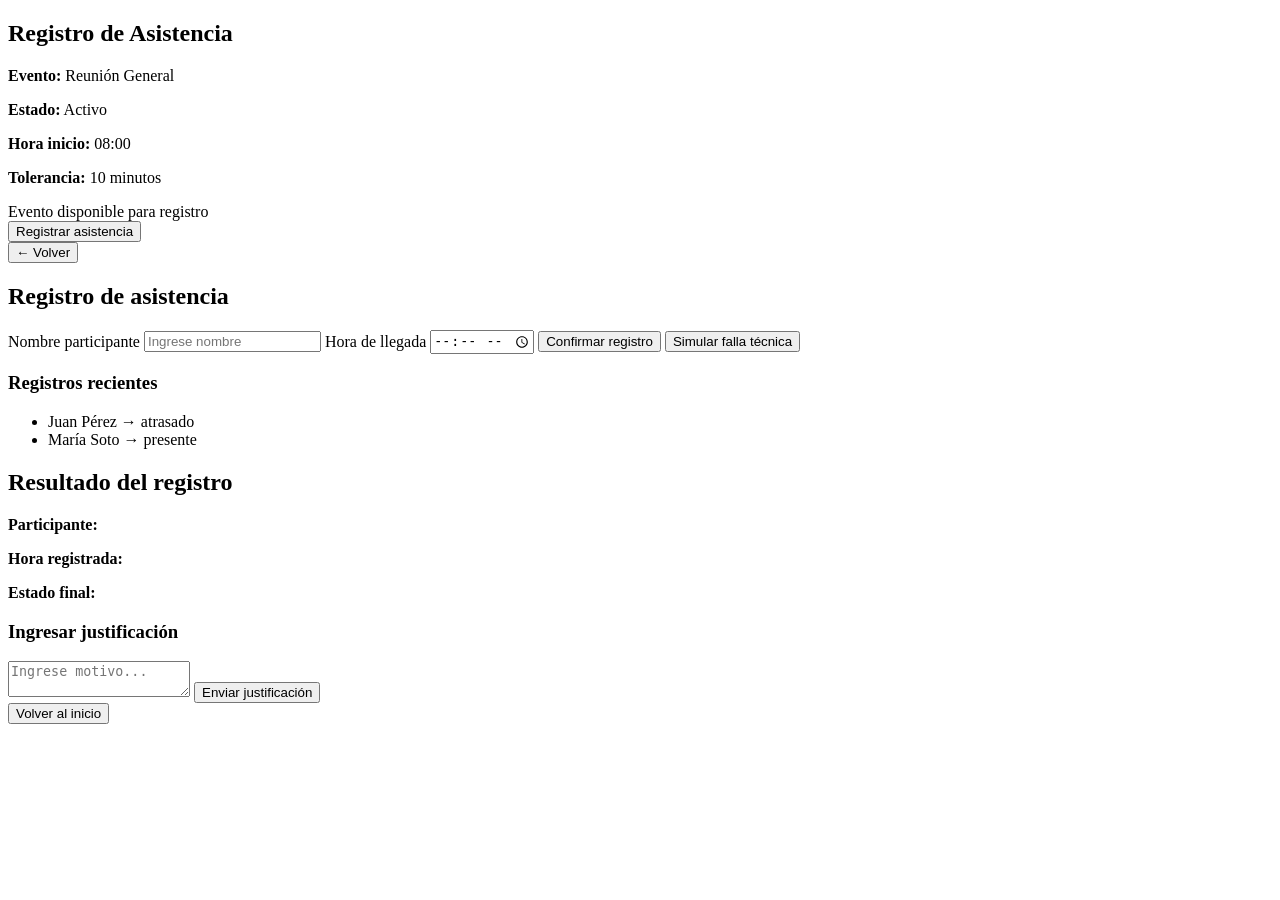
==== index.html @ 11dafb55 "Add files via upload" ====
<!DOCTYPE html>
<html lang="es">
<head>
    <meta charset="UTF-8">
    <meta name="viewport" content="width=device-width, initial-scale=1.0">
    <title>PMN - Registro de Asistencia</title>
    <link rel="stylesheet" href="css/style.css">
</head>
<body>

    <!-- PANTALLA 1 -->
    <section id="pantallaInicio" class="pantalla activa">
        <div class="card">
            <h1>Registro de Asistencia</h1>

            <div class="info-evento">
                <p><strong>Evento:</strong> Reunión General</p>
                <p><strong>Estado:</strong> Activo</p>
                <p><strong>Hora inicio:</strong> 08:00</p>
                <p><strong>Tolerancia:</strong> 10 minutos</p>

                <div class="estado-box">
                    Evento disponible para registro
                </div>
            </div>

            <button id="btnRegistrar">
                Registrar asistencia
            </button>
        </div>
    </section>

    <!-- PANTALLA 2 -->
    <section id="pantallaFormulario" class="pantalla">
        <div class="card">

            <button class="volver" id="volverInicio">
                ← Volver
            </button>

            <h2>Registro de asistencia</h2>

            <form id="formAsistencia">

                <label>Nombre participante</label>
                <input
                    type="text"
                    id="nombre"
                    placeholder="Ingrese nombre"
                    required
                >

                <label>Hora de llegada</label>
                <input
                    type="time"
                    id="hora"
                    required
                >

                <button type="submit">
                    Confirmar registro
                </button>
                <button type="button" id="btnFalla">
                    Simular falla técnica
                </button>

            </form>
    <div class="historial">

    <h3>Registros recientes</h3>
    
    <ul id="listaHistorial">
        <li>Juan Pérez → atrasado</li>
        <li>María Soto → presente</li>
    </ul>

</div>

            <div class="mensaje" id="mensajeError"></div>

        </div>
    </section>

    <!-- PANTALLA 3 -->
    <section id="pantallaResultado" class="pantalla">
        <div class="card">

            <h2>Resultado del registro</h2>

            <div class="resultado-box">
                <p><strong>Participante:</strong> <span id="resultadoNombre"></span></p>
                <p><strong>Hora registrada:</strong> <span id="resultadoHora"></span></p>
                <p><strong>Estado final:</strong> <span id="resultadoEstado"></span></p>
            </div>

            <div id="bloqueJustificacion" class="oculto">

                <h3>Ingresar justificación</h3>

                <textarea
                    id="textoJustificacion"
                    placeholder="Ingrese motivo..."
                ></textarea>

                <button id="btnJustificar">
                    Enviar justificación
                </button>

                <div class="mensaje" id="mensajeJustificacion"></div>

            </div>

            <button id="volverMenu">
                Volver al inicio
            </button>

        </div>
    </section>

    <script src="js/app.js"></script>

</body>
</html>
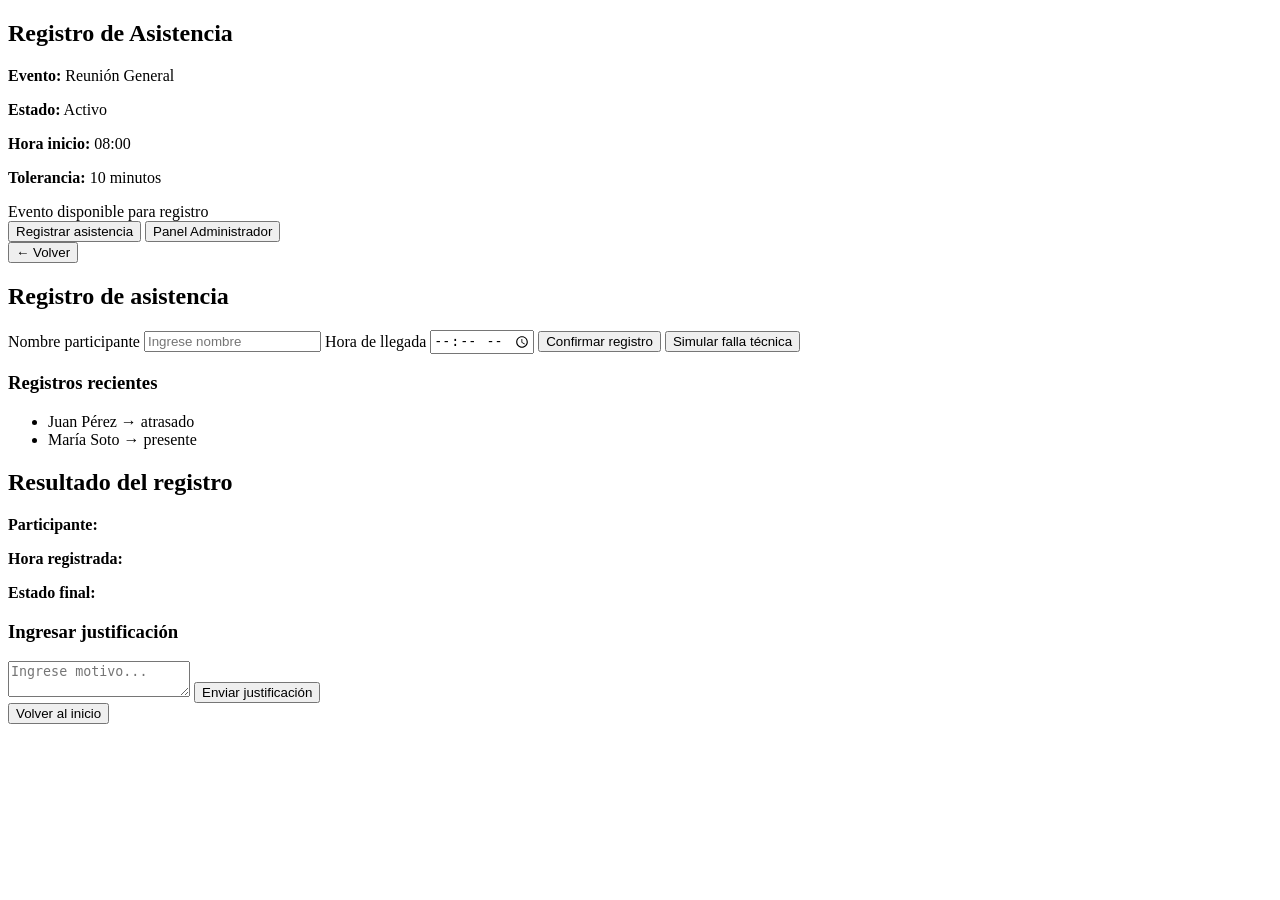
==== commit 9deafd53: "Ultima versión de index.html - Se agregó localStorage para registros. - Se agregó localStorage para" ====
--- a/index.html
+++ b/index.html
@@ -26,6 +26,10 @@
 
             <button id="btnRegistrar">
                 Registrar asistencia
+            </button>
+
+            <button id="btnAdministrador">
+                Panel Administrador
             </button>
         </div>
     </section>
@@ -92,6 +96,7 @@
                 <p><strong>Hora registrada:</strong> <span id="resultadoHora"></span></p>
                 <p><strong>Estado final:</strong> <span id="resultadoEstado"></span></p>
             </div>
+            
 
             <div id="bloqueJustificacion" class="oculto">
 
